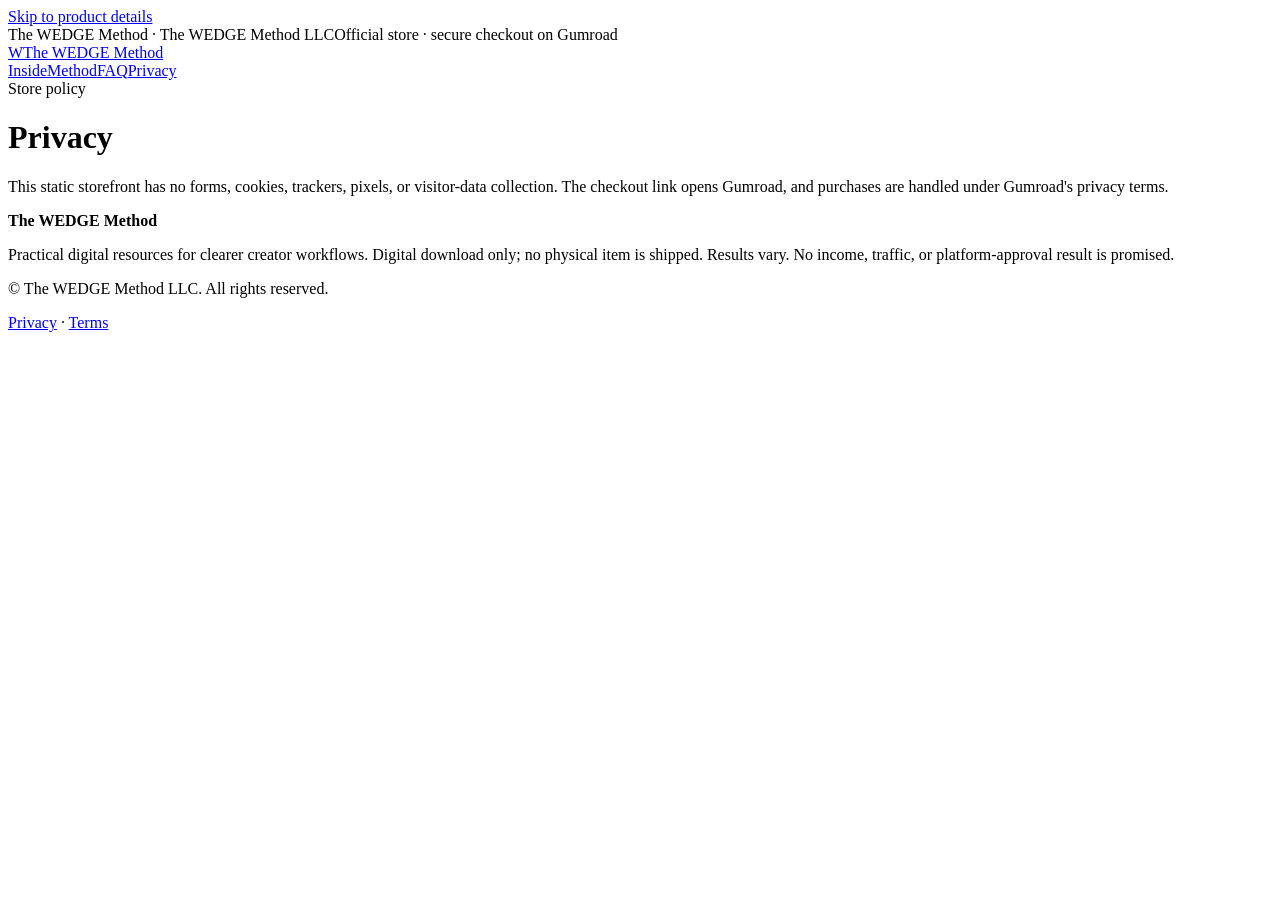
==== privacy/index.html @ 8c2121ff "fix: complete verified storefront buyer paths" ====
<!doctype html>
<html lang="en">
<head>
  <meta charset="utf-8">
  <meta name="viewport" content="width=device-width, initial-scale=1">
  <meta name="robots" content="index,follow">
  <meta name="description" content="Privacy for the The WEDGE Method storefront.">
  <meta property="og:type" content="website">
  <meta property="og:site_name" content="The WEDGE Method">
  <meta property="og:title" content="Privacy · The WEDGE Method">
  <meta property="og:description" content="Privacy for the The WEDGE Method storefront.">
  <meta property="og:url" content="https://jakeolschewski.github.io/wedge-storefront/privacy.html">
  <meta name="twitter:card" content="summary">
  <meta name="twitter:title" content="Privacy · The WEDGE Method">
  <meta name="twitter:description" content="Privacy for the The WEDGE Method storefront.">
  <meta http-equiv="Content-Security-Policy" content="default-src 'self'; img-src 'self'; style-src 'self'; script-src 'self'; base-uri 'none'; form-action 'none'">
  <title>Privacy · The WEDGE Method</title>
  <link rel="icon" href="favicon.svg" type="image/svg+xml">
  <link rel="stylesheet" href="styles.css">
</head>
<body data-commerce-state="owner_approved_production">
  <a class="skip-link" href="#main">Skip to product details</a>
  
  <div class="topline"><div class="shell"><span>The WEDGE Method · The WEDGE Method LLC</span><span class="topline__state">Official store · secure checkout on Gumroad</span></div></div>
  <header class="nav">
    <div class="shell nav__inner">
      <a class="wordmark" href="index.html" aria-label="The WEDGE Method home"><span class="wordmark__mark">W</span><span>The WEDGE Method</span></a>
      <nav class="nav__links" aria-label="Primary navigation"><a href="#inside">Inside</a><a href="#method">Method</a><a href="#faq">FAQ</a><a href="privacy.html">Privacy</a></nav>
    </div>
  </header><main id="main" class="section"><div class="shell"><span class="eyebrow">Store policy</span><h1>Privacy</h1><div class="honesty__panel"><p>This static storefront has no forms, cookies, trackers, pixels, or visitor-data collection. The checkout link opens Gumroad, and purchases are handled under Gumroad's privacy terms.</p></div></div></main>
  <footer class="footer">
    <div class="shell footer__grid">
      <div><strong>The WEDGE Method</strong><p class="footer__small">Practical digital resources for clearer creator workflows. Digital download only; no physical item is shipped. Results vary. No income, traffic, or platform-approval result is promised.</p><p class="footer__small">© The WEDGE Method LLC. All rights reserved.</p></div>
      <div><a href="privacy.html">Privacy</a> · <a href="terms.html">Terms</a></div>
    </div>
  </footer>
  <script src="app.js" defer></script>
</body>
</html>
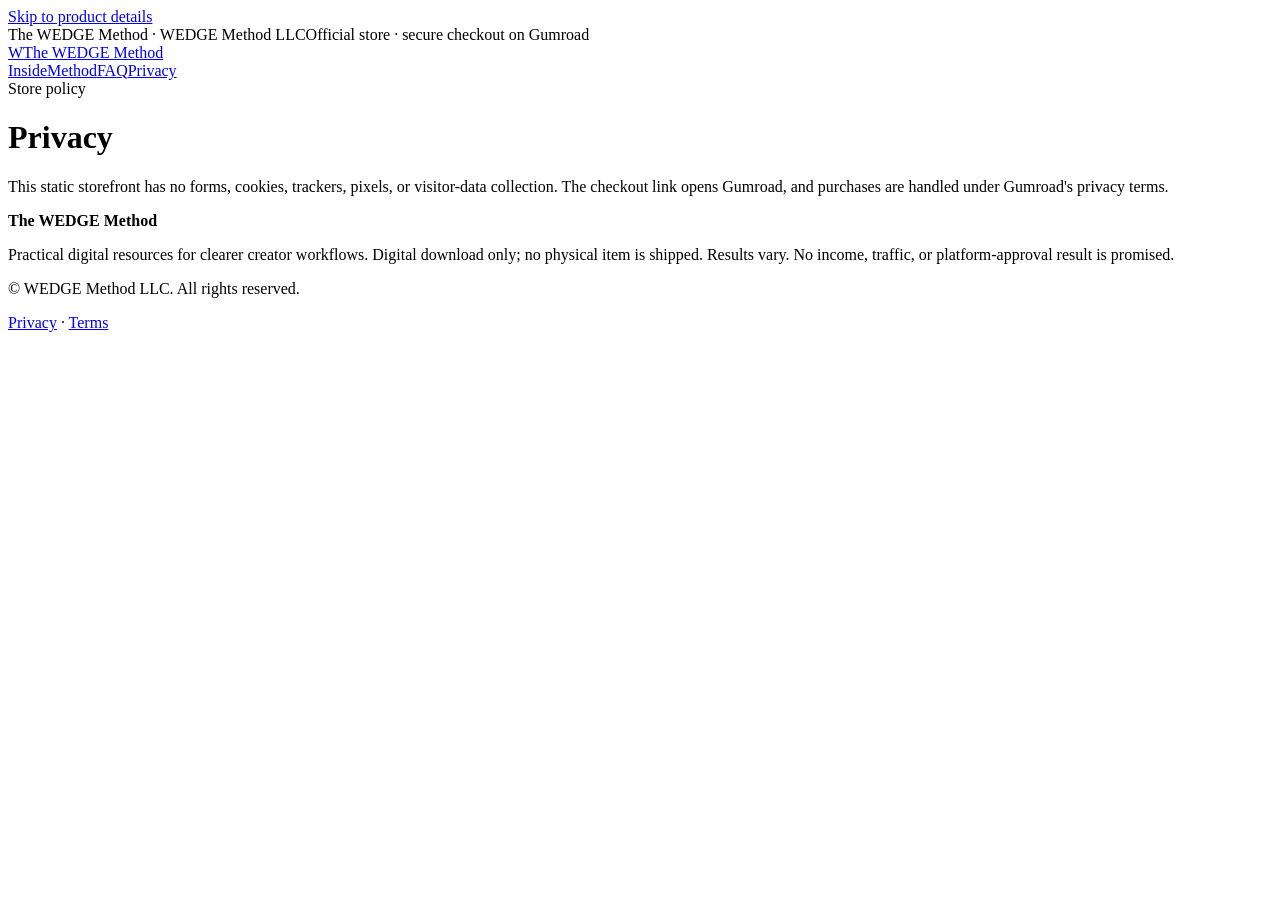
==== commit 1d85f026: "Use legal name WEDGE Method LLC on every storefront page. Brand stays The WEDGE Method. Copyright, f" ====
--- a/privacy/index.html
+++ b/privacy/index.html
@@ -21,7 +21,7 @@
 <body data-commerce-state="owner_approved_production">
   <a class="skip-link" href="#main">Skip to product details</a>
   
-  <div class="topline"><div class="shell"><span>The WEDGE Method · The WEDGE Method LLC</span><span class="topline__state">Official store · secure checkout on Gumroad</span></div></div>
+  <div class="topline"><div class="shell"><span>The WEDGE Method · WEDGE Method LLC</span><span class="topline__state">Official store · secure checkout on Gumroad</span></div></div>
   <header class="nav">
     <div class="shell nav__inner">
       <a class="wordmark" href="index.html" aria-label="The WEDGE Method home"><span class="wordmark__mark">W</span><span>The WEDGE Method</span></a>
@@ -30,7 +30,7 @@
   </header><main id="main" class="section"><div class="shell"><span class="eyebrow">Store policy</span><h1>Privacy</h1><div class="honesty__panel"><p>This static storefront has no forms, cookies, trackers, pixels, or visitor-data collection. The checkout link opens Gumroad, and purchases are handled under Gumroad's privacy terms.</p></div></div></main>
   <footer class="footer">
     <div class="shell footer__grid">
-      <div><strong>The WEDGE Method</strong><p class="footer__small">Practical digital resources for clearer creator workflows. Digital download only; no physical item is shipped. Results vary. No income, traffic, or platform-approval result is promised.</p><p class="footer__small">© The WEDGE Method LLC. All rights reserved.</p></div>
+      <div><strong>The WEDGE Method</strong><p class="footer__small">Practical digital resources for clearer creator workflows. Digital download only; no physical item is shipped. Results vary. No income, traffic, or platform-approval result is promised.</p><p class="footer__small">© WEDGE Method LLC. All rights reserved.</p></div>
       <div><a href="privacy.html">Privacy</a> · <a href="terms.html">Terms</a></div>
     </div>
   </footer>
